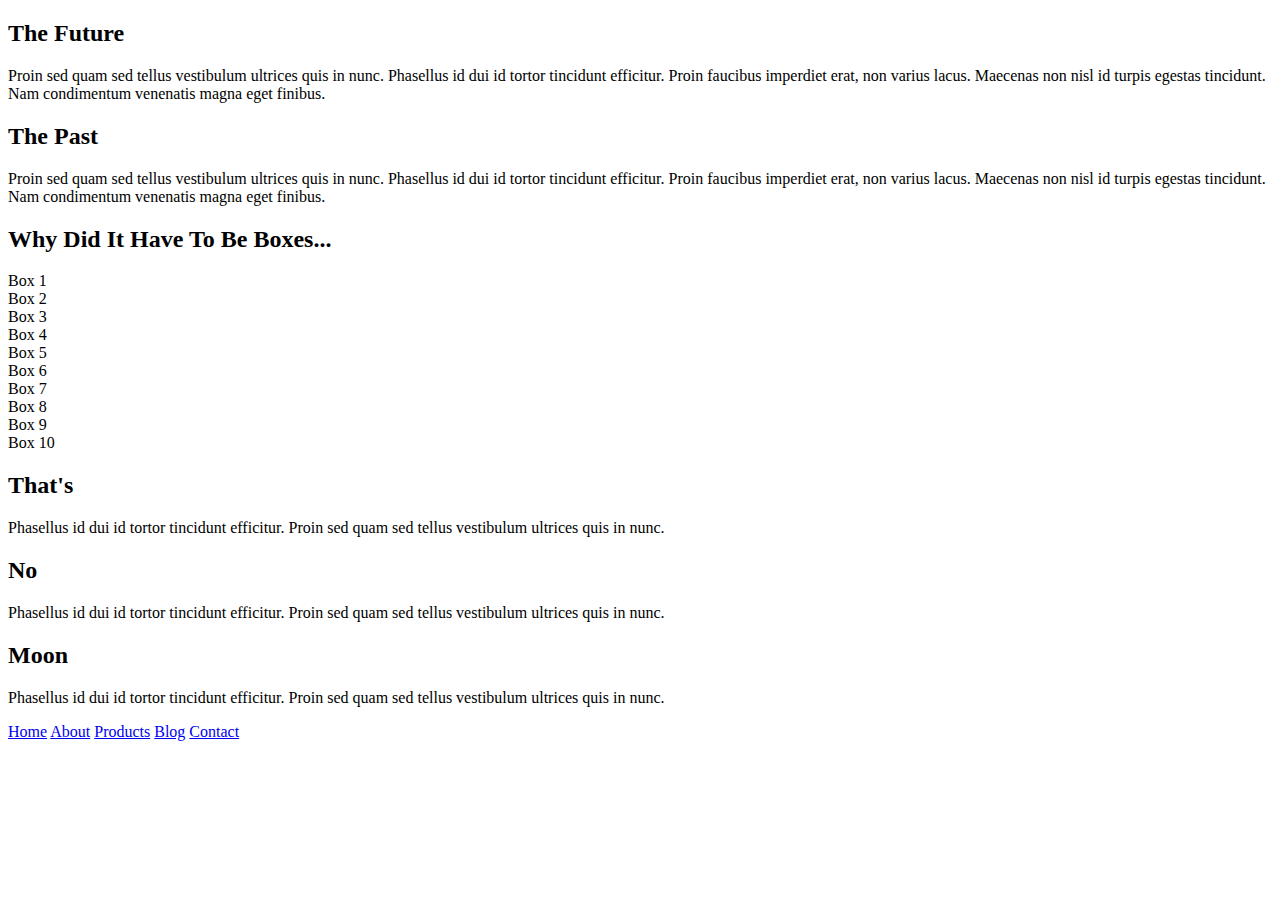
==== html/index.html @ 0fd300f6 "hi" ====
<!doctype html>

<html lang="en">
<head>
  <meta charset="utf-8">

  <title>Sprint Challenge - Home</title>

  <link href="https://fonts.googleapis.com/css?family=Roboto|Rubik" rel="stylesheet">
  <link rel="stylesheet" href="css/index.css">

</head>

<body>
    <div class="container">
   
        <section class="top-content">
            <div class="text-container">
                <h2>The Future</h2>
                <p>Proin sed quam sed tellus vestibulum ultrices quis in nunc. Phasellus id dui id tortor tincidunt efficitur. Proin faucibus imperdiet erat, non varius lacus. Maecenas non nisl id turpis egestas tincidunt. Nam condimentum venenatis magna eget finibus.</p>
            </div>
            <div class="text-container">
                <h2>The Past</h2>
                <p>Proin sed quam sed tellus vestibulum ultrices quis in nunc. Phasellus id dui id tortor tincidunt efficitur. Proin faucibus imperdiet erat, non varius lacus. Maecenas non nisl id turpis egestas tincidunt. Nam condimentum venenatis magna eget finibus.</p>
            </div>
        </section>
        
        <section class="middle-content">
        
            <h2>Why Did It Have To Be Boxes...</h2>
            
            <div class="boxes">
                <div class="box">Box 1</div>
                <div class="box">Box 2</div>
                <div class="box">Box 3</div>
                <div class="box">Box 4</div>
                <div class="box">Box 5</div>
                <div class="box">Box 6</div>
                <div class="box">Box 7</div>
                <div class="box">Box 8</div>
                <div class="box">Box 9</div>
                <div class="box">Box 10</div>
            </div>
        
        </section>

        <section class="bottom-content">

            <div class="text-container">
                <h2>That's</h2>
                <p>Phasellus id dui id tortor tincidunt efficitur. Proin sed quam sed tellus vestibulum ultrices quis in nunc.</p>
            </div>
            <div class="text-container">
                <h2>No</h2>
                <p>Phasellus id dui id tortor tincidunt efficitur. Proin sed quam sed tellus vestibulum ultrices quis in nunc.</p>
            </div>
            <div class="text-container">
                <h2>Moon</h2>
                <p>Phasellus id dui id tortor tincidunt efficitur. Proin sed quam sed tellus vestibulum ultrices quis in nunc.</p>
            </div>

        </section>
        
        <footer>
            <nav>
                <a href="#">Home</a>
                <a href="#">About</a>
                <a href="#">Products</a>
                <a href="#">Blog</a>
                <a href="#">Contact</a>
            </nav>
        </footer>
    </div><!-- container -->        
</body>
</html>
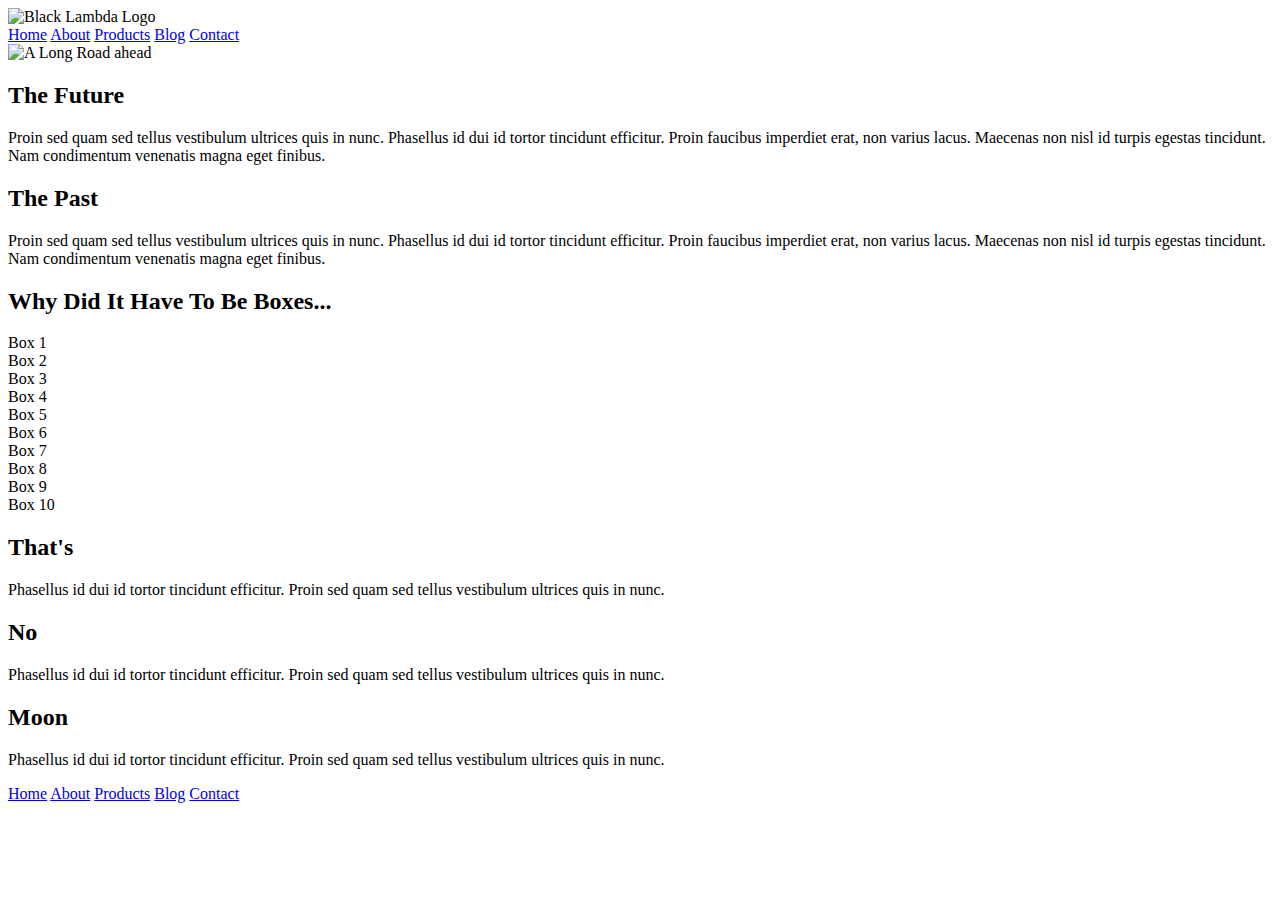
==== commit ba0e1a5d: "added missing header, nav and images" ====
--- a/html/index.html
+++ b/html/index.html
@@ -4,7 +4,7 @@
 <head>
   <meta charset="utf-8">
 
-  <title>Sprint Challenge - Home</title>
+  <title>Sprint Challenge - Home - Mary Sabol</title>
 
   <link href="https://fonts.googleapis.com/css?family=Roboto|Rubik" rel="stylesheet">
   <link rel="stylesheet" href="css/index.css">
@@ -13,7 +13,21 @@
 
 <body>
     <div class="container">
-   
+    <header>
+        <nav>
+            <div class="logo">
+                <img src="img/lambda-black.png" alt= "Black Lambda Logo"> 
+            </div>
+            
+            <a href="index.html">Home</a>
+            <a href="about.html">About</a>
+            <a href="#">Products</a>
+            <a href="#">Blog</a>
+            <a href="#">Contact</a>
+        </nav>
+
+        <img class="jumbo" src="img/jumbo.jpg" alt="A Long Road ahead">
+
         <section class="top-content">
             <div class="text-container">
                 <h2>The Future</h2>
@@ -24,7 +38,7 @@
                 <p>Proin sed quam sed tellus vestibulum ultrices quis in nunc. Phasellus id dui id tortor tincidunt efficitur. Proin faucibus imperdiet erat, non varius lacus. Maecenas non nisl id turpis egestas tincidunt. Nam condimentum venenatis magna eget finibus.</p>
             </div>
         </section>
-        
+        </header>
         <section class="middle-content">
         
             <h2>Why Did It Have To Be Boxes...</h2>
